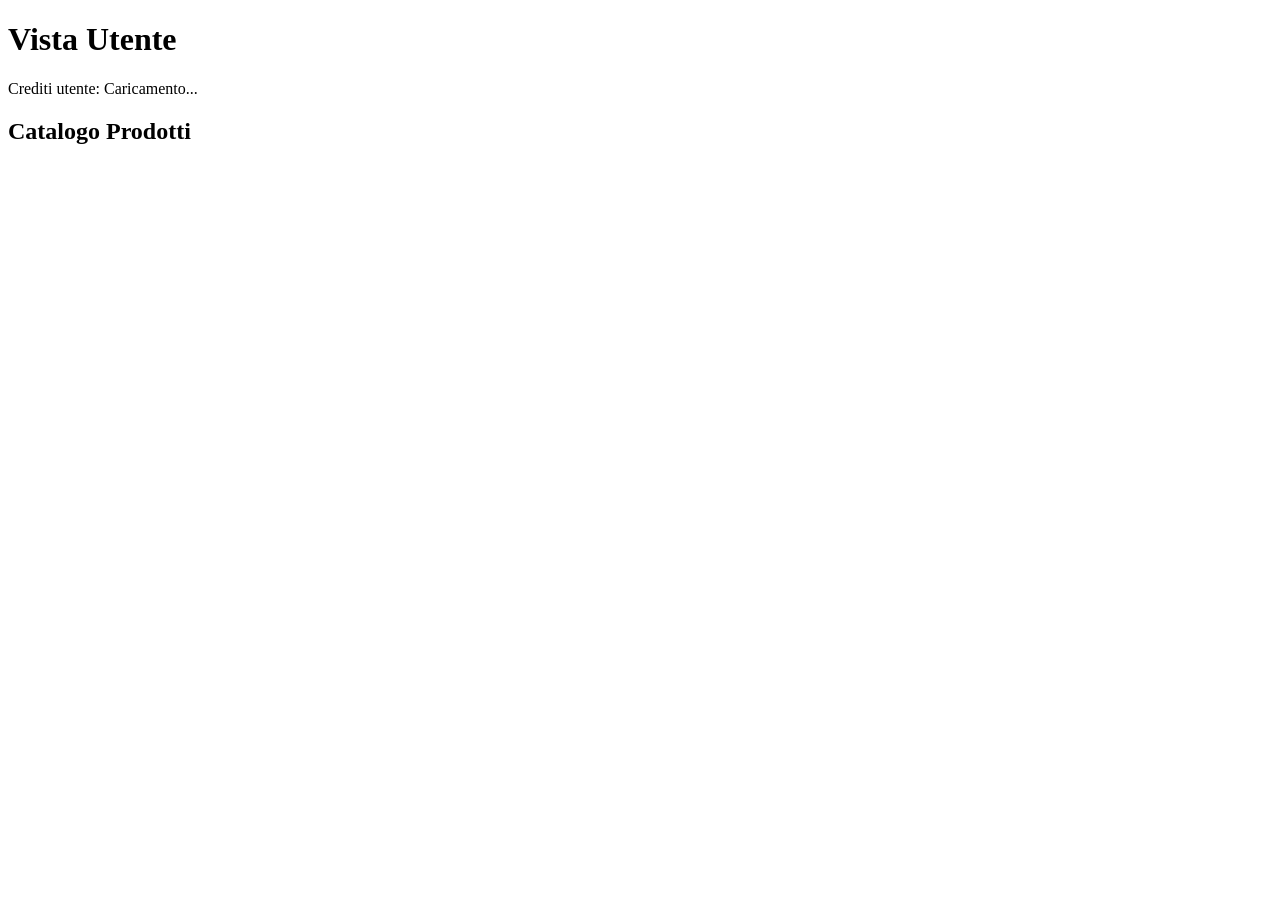
==== frontend/index.html @ daa738ad "Frontend utente e admin collegati al backend" ====
<!DOCTYPE html>
<html lang="it">
<head>
  <meta charset="UTF-8">
  <meta name="viewport" content="width=device-width, initial-scale=1.0">
  <title>Vista Utente</title>
</head>
<body>
  <h1>Vista Utente</h1>

  <p>Crediti utente: <span id="userCredits">Caricamento...</span></p>

  <h2>Catalogo Prodotti</h2>
  <div id="products"></div>

  <script src="script.js"></script>
</body>
</html>
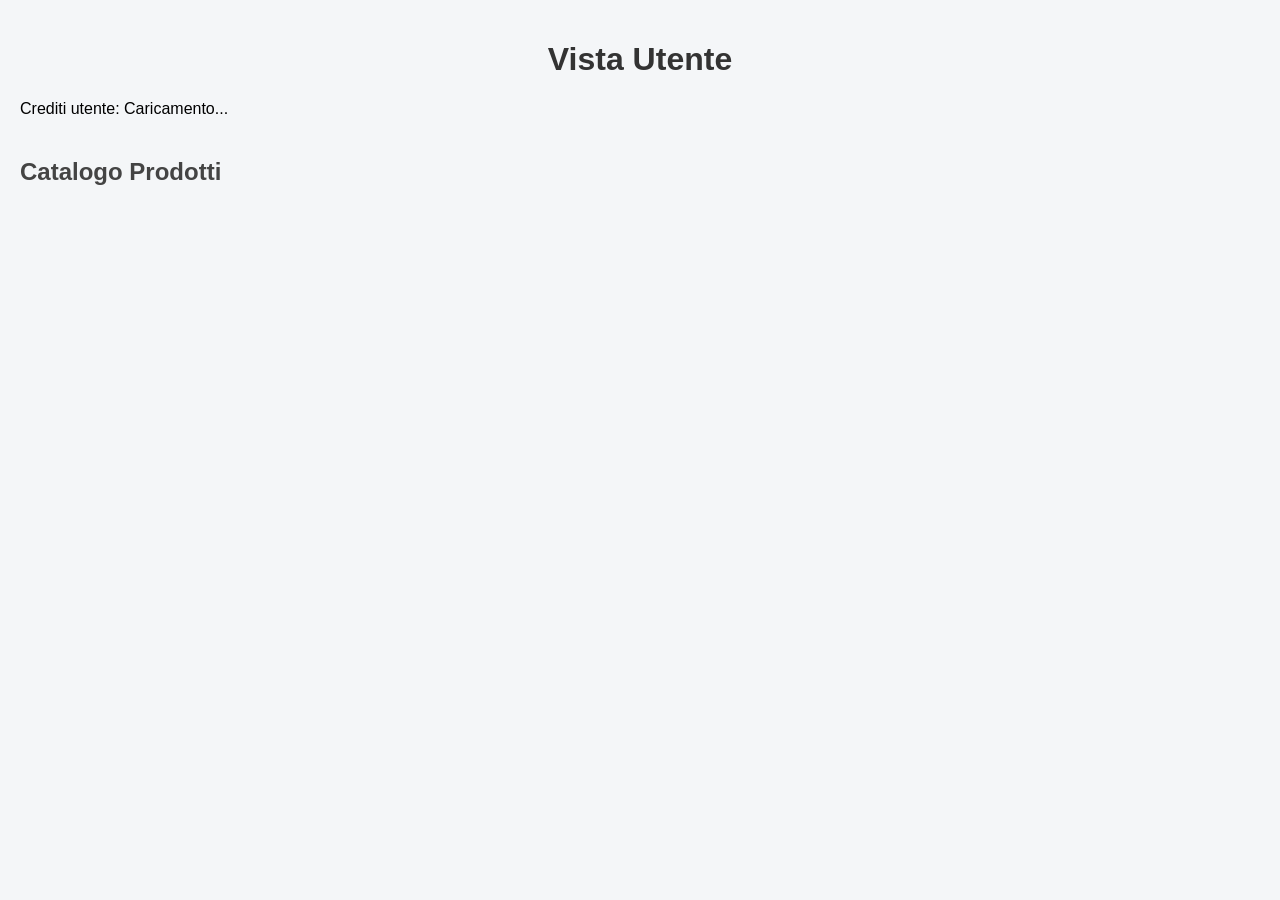
==== commit 08c8e7ba: "Aggiunta grafica CSS" ====
--- a/frontend/index.html
+++ b/frontend/index.html
@@ -4,6 +4,7 @@
   <meta charset="UTF-8">
   <meta name="viewport" content="width=device-width, initial-scale=1.0">
   <title>Vista Utente</title>
+  <link rel="stylesheet" href="style.css">
 </head>
 <body>
   <h1>Vista Utente</h1>
@@ -15,4 +16,5 @@
 
   <script src="script.js"></script>
 </body>
-</html>+</html>
+
--- a/frontend/style.css
+++ b/frontend/style.css
@@ -0,0 +1,50 @@
+body{
+  font-family: Arial, Helvetica, sans-serif;
+  background-color: #f4f6f8;
+  margin:0;
+  padding:20px;
+}
+
+h1{
+  text-align:center;
+  color:#333;
+}
+
+h2{
+  margin-top:40px;
+  color:#444;
+}
+
+#products, #adminProducts{
+  display:grid;
+  grid-template-columns:repeat(auto-fill,minmax(250px,1fr));
+  gap:20px;
+  margin-top:20px;
+}
+
+#products div, #adminProducts div{
+  background:white;
+  border-radius:8px;
+  padding:15px;
+  box-shadow:0 2px 8px rgba(0,0,0,0.1);
+}
+
+button{
+  background:#007bff;
+  color:white;
+  border:none;
+  padding:8px 12px;
+  border-radius:5px;
+  cursor:pointer;
+}
+
+button:hover{
+  background:#0056b3;
+}
+
+input{
+  margin:5px;
+  padding:6px;
+  border-radius:4px;
+  border:1px solid #ccc;
+}
